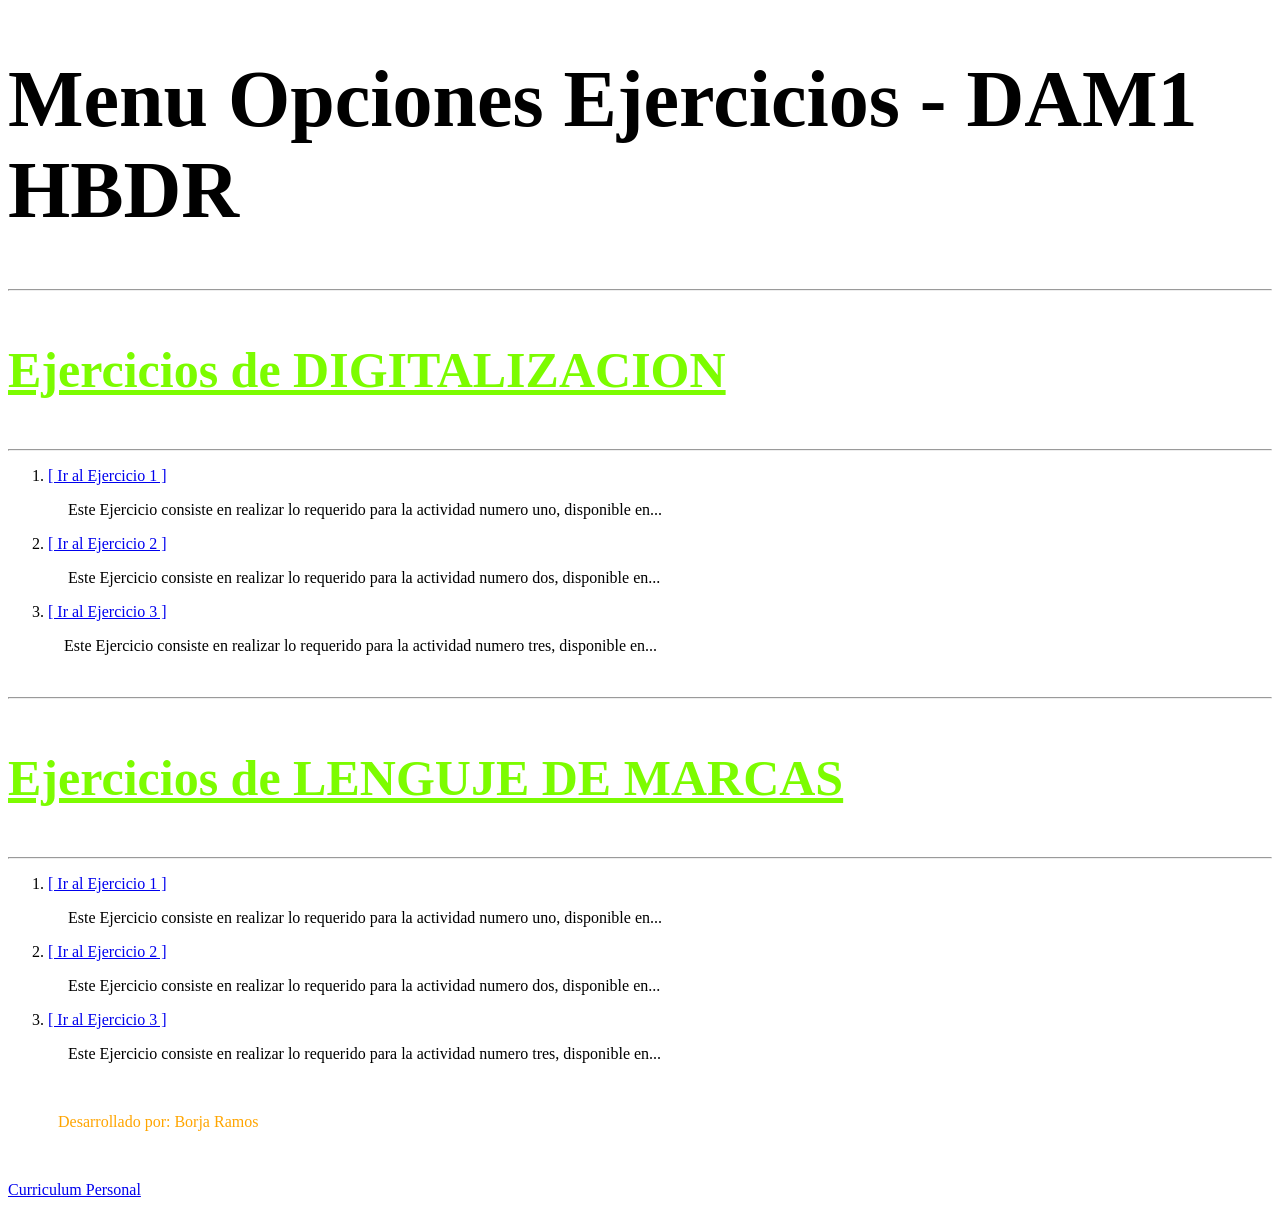
==== index.html @ 456f34c7 "index.html v2" ====
<!DOCTYPE html>
<html>
<head>
    <meta charset="UTF-8" />
    <title> Presentacion HOME</title>
    <!-- <link rel="stylesheet" href="" /> -->
    <!-- <meta http-equiv="X-UA-Compatible" content="IE=edge"> -->
    <!-- <meta name="viewport" content="width=device-width, initial-scale=1.0"> -->
    
    <!-- <link rel="stylesheet" type="text/css" href="v1_styles.css" /> -->
    <link rel="stylesheet" type="text/css" href="https://github.com/KARCARIS/LM_DIGI/main/home.html/v1_styles.css">
</head>
<body>
    <div class="contenedor">
        <div class="id0">
            <h1 class="id1" style="font-size: 80px">Menu Opciones Ejercicios - DAM1 HBDR</h1>
            <hr />
            <div class="Contenedor">
                <p style="font-size: 50px; color:lawngreen">
                    <u>
                        <b>Ejercicios de DIGITALIZACION</b>
                    </u>
                </p>
            </div>
            <hr />
            <nav class="id2">
                <ol>
                    <li>
                        <a class="Contenedor" href="vacio.html">[ Ir al Ejercicio 1 ]</a>
                        <p class="txt"> &emsp; Este Ejercicio consiste en realizar lo requerido para la actividad numero uno, disponible en...</p>
                    </li>
                    <li>
                        <a class="Contenedor" href="vacio.html">[ Ir al Ejercicio 2 ]</a>
                        <p class="txt"> &emsp; Este Ejercicio consiste en realizar lo requerido para la actividad numero dos, disponible en...</p>
                    </li>
                    <li>
                        <a class="Contenedor" href="vacio.html">[ Ir al Ejercicio 3 ]</a>
                        <p class="txt"> &emsp;Este Ejercicio consiste en realizar lo requerido para la actividad numero tres, disponible en...</p>
                    </li>
                </ol>
            </nav>
            <br />
        </div>
        <div class="id0">
            <div class="id1">
                <hr />
                <div class="Contenedor">
                    <p style="font-size: 50px; color: lawngreen">
                        <u>
                           <b>Ejercicios de LENGUJE DE MARCAS</b>
                        </u>
                    </p>
                </div>
            </div>
            <hr />
            <div>
                <nav class="id2">
                    <ol>
                        <li>
                            <a class="Contenedor" href="vacio.html">[ Ir al Ejercicio 1 ]</a>
                            <p class="txt"> &emsp; Este Ejercicio consiste en realizar lo requerido para la actividad numero uno, disponible en...</p>
                        </li>
                        <li>
                            <a class="Contenedor" href="vacio.html">[ Ir al Ejercicio 2 ]</a>
                            <p class="txt"> &emsp; Este Ejercicio consiste en realizar lo requerido para la actividad numero dos, disponible en...</p>
                        </li>
                        <li>
                            <a class="Contenedor" href="vacio.html">[ Ir al Ejercicio 3 ]</a>
                            <p class="txt"> &emsp; Este Ejercicio consiste en realizar lo requerido para la actividad numero tres, disponible en...</p>
                        </li>
                    </ol>
                </nav>
            </div>
        </div>
    </div>

    <div class="contenedor">
        <div class="id3">
            <p class="txt" style="text-align:left; color:orange; padding: 25px; margin: 25px"> Desarrollado por: Borja Ramos</p>
            <a href="vacio.html">Curriculum Personal</a>
        </div>
    </div>
</body>
</html>
---- v1_styles.css ----
* {
    zoom: 100%;
}

body {
    background-color: rgb(1,10,50);
    /*background-repeat: no-repeat;*/
    /*border-image-slice: fill;*/

    padding: 10px;
    margin: 100px;
    border-radius: 4px;
}

.contenedor, hr, #img {
    border: solid;
    border-color: yellow;
    border-width: 1px;
    display: grid;

    /*
        grid-template-columns: 1fr, 1fr;
        gap: 20px;
        grid-template-rows: 1fr, repeat(2,fr);
        gap: 10px;
        place-items:center;
    */
}

.id0 {
    opacity: 90%;
    background-color: mediumblue;
    margin: 15px;
    padding: 15px;
}

.id1 {
    font-family: 'Agency FB';
    text-align: center;
    color: mediumspringgreen;
}

.id2 {
    margin: 5px;
}

.id3 {
    background-color: darkgreen;
    text-align: center;
    margin-top: 15px;
    margin-bottom: 15px;
    margin-left: auto;
    margin-right: auto;
    padding-top: 5px;
    padding-bottom: 40px;
    padding-left: 15px;
    padding-right: 15px;
}

.txt {
    font-family: 'Agency FB';
    font-size: 40px;
    text-align: left;
    color: aqua;
}

nav {
    margin-top: 3px;
    padding: 3px;
    display: inline-grid;
}

.Contenedor {
    background-color: darkcyan;
    font-family: Consolas;
    font-size: 40px;
    text-decoration: blink;
    color: aqua;
    padding: 1px;
    margin: 1px;
    text-align: center;
}

a {
    color: aqua;
    font-size: 40px;
    text-align: left;
}

ol, li, ul {
    color: deeppink;
    font-size: 50px;
}

.Contenedor:hover, a:hover {
    font-style: italic;
    color: orange;
}
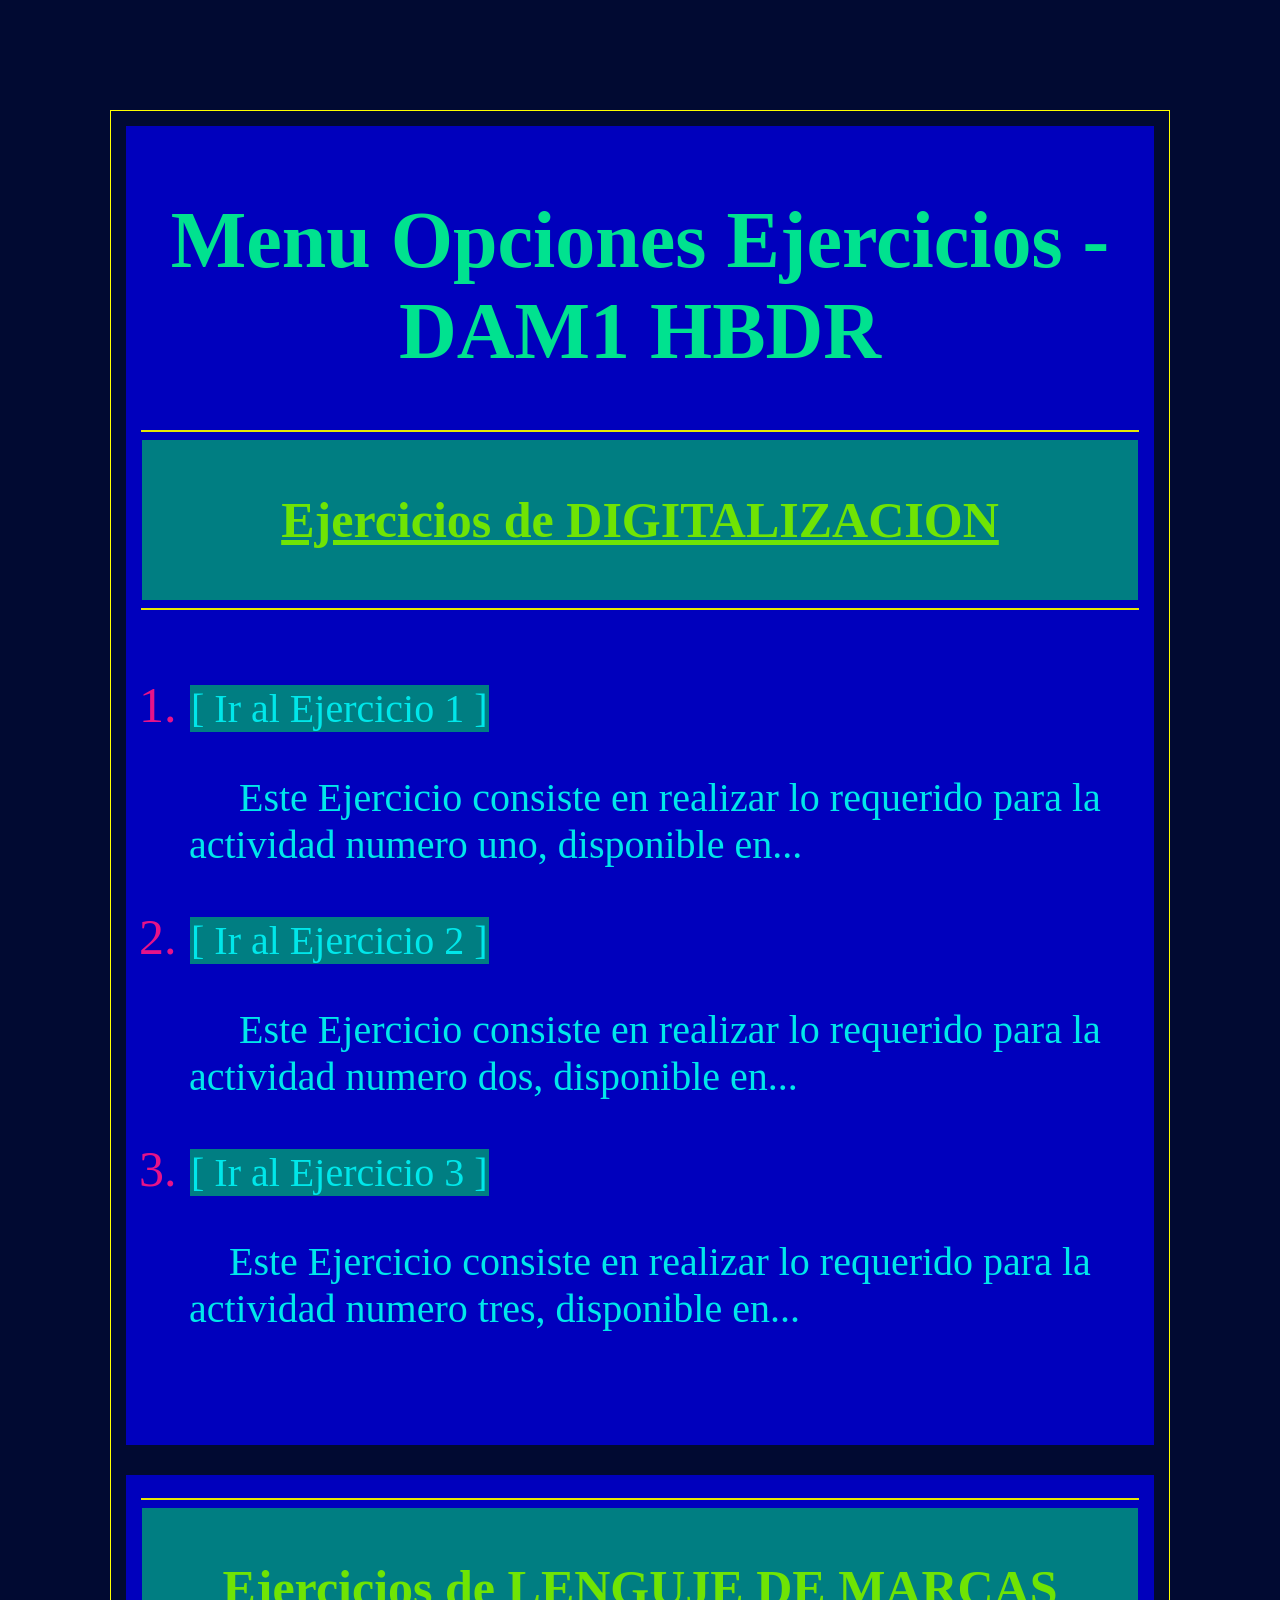
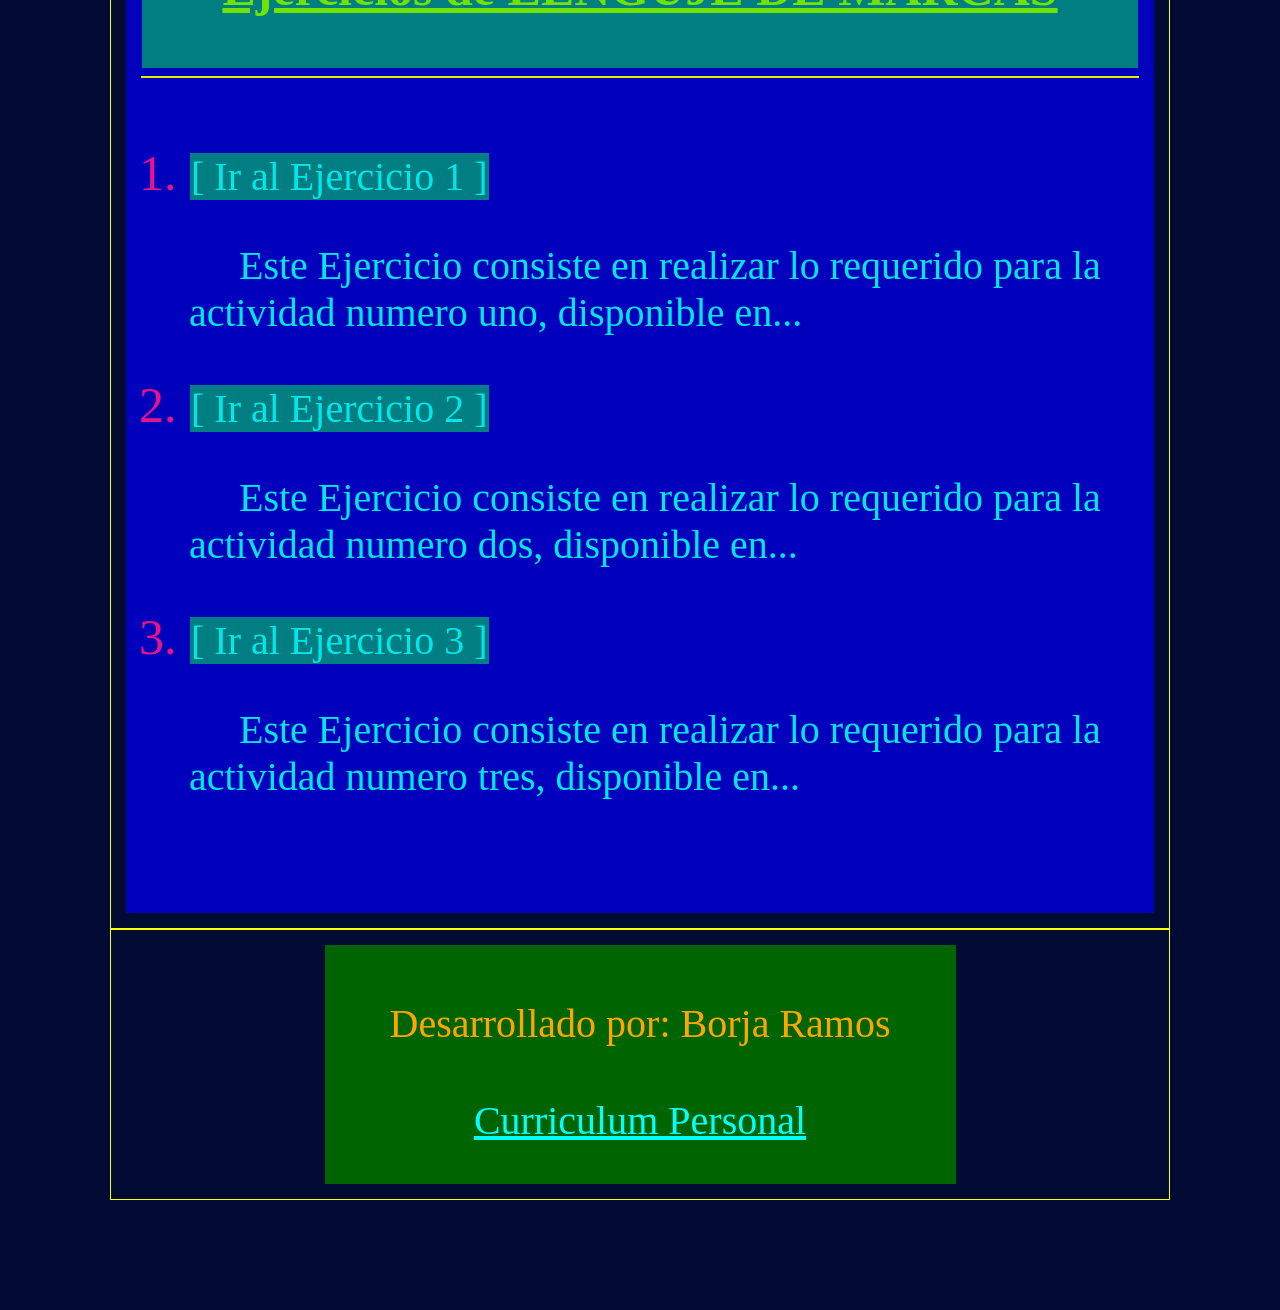
==== commit 28b6186f: "index v4" ====
--- a/index.html
+++ b/index.html
@@ -7,8 +7,8 @@
     <!-- <meta http-equiv="X-UA-Compatible" content="IE=edge"> -->
     <!-- <meta name="viewport" content="width=device-width, initial-scale=1.0"> -->
     
-    <!-- <link rel="stylesheet" type="text/css" href="v1_styles.css" /> -->
-    <link rel="stylesheet" type="text/css" href="https://github.com/KARCARIS/LM_DIGI/main/home.html/v1_styles.css">
+    <link rel="stylesheet" type="text/css" href="v1_styles.css" />
+    <!-- <script src="file.js"></script> -->        
 </head>
 <body>
     <div class="contenedor">
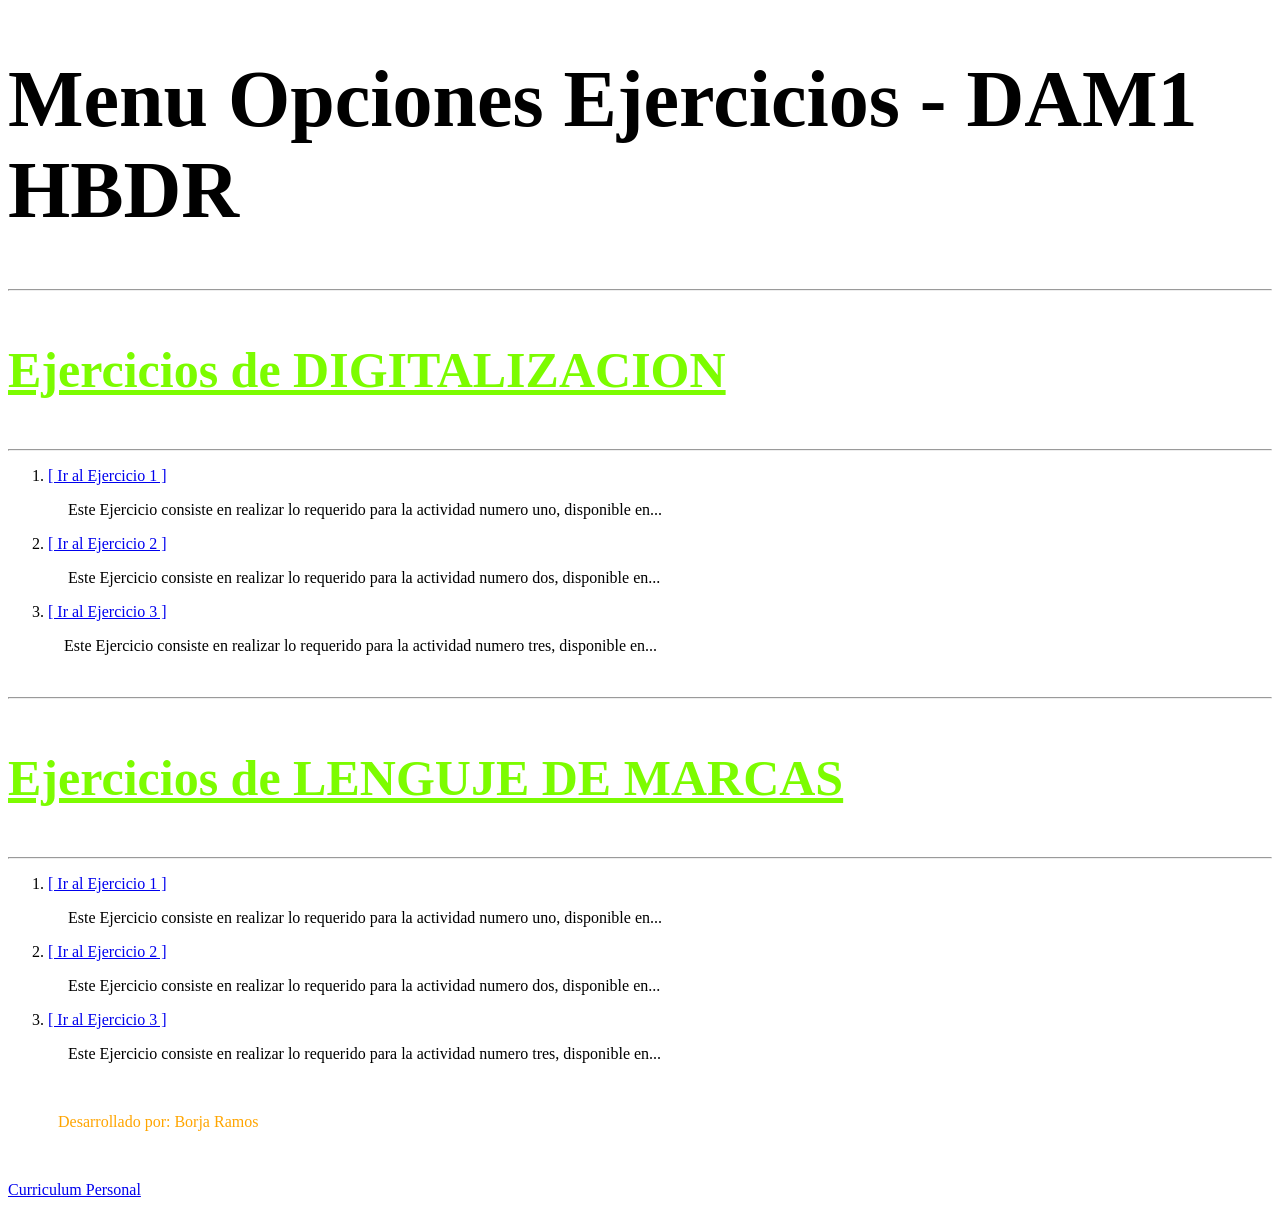
==== commit 6786a055: "index v5 Replaced local stylesheet link with a link to a GitHub page." ====
--- a/index.html
+++ b/index.html
@@ -7,7 +7,8 @@
     <!-- <meta http-equiv="X-UA-Compatible" content="IE=edge"> -->
     <!-- <meta name="viewport" content="width=device-width, initial-scale=1.0"> -->
     
-    <link rel="stylesheet" type="text/css" href="v1_styles.css" />
+    <!-- <link rel="stylesheet" type="text/css" href="v1_styles.css" /> -->
+    <link rel="stylesheet" type="text/css" href="https://github.com/KARCARIS/LM_DIGI/blob/main/index.html" />
     <!-- <script src="file.js"></script> -->        
 </head>
 <body>
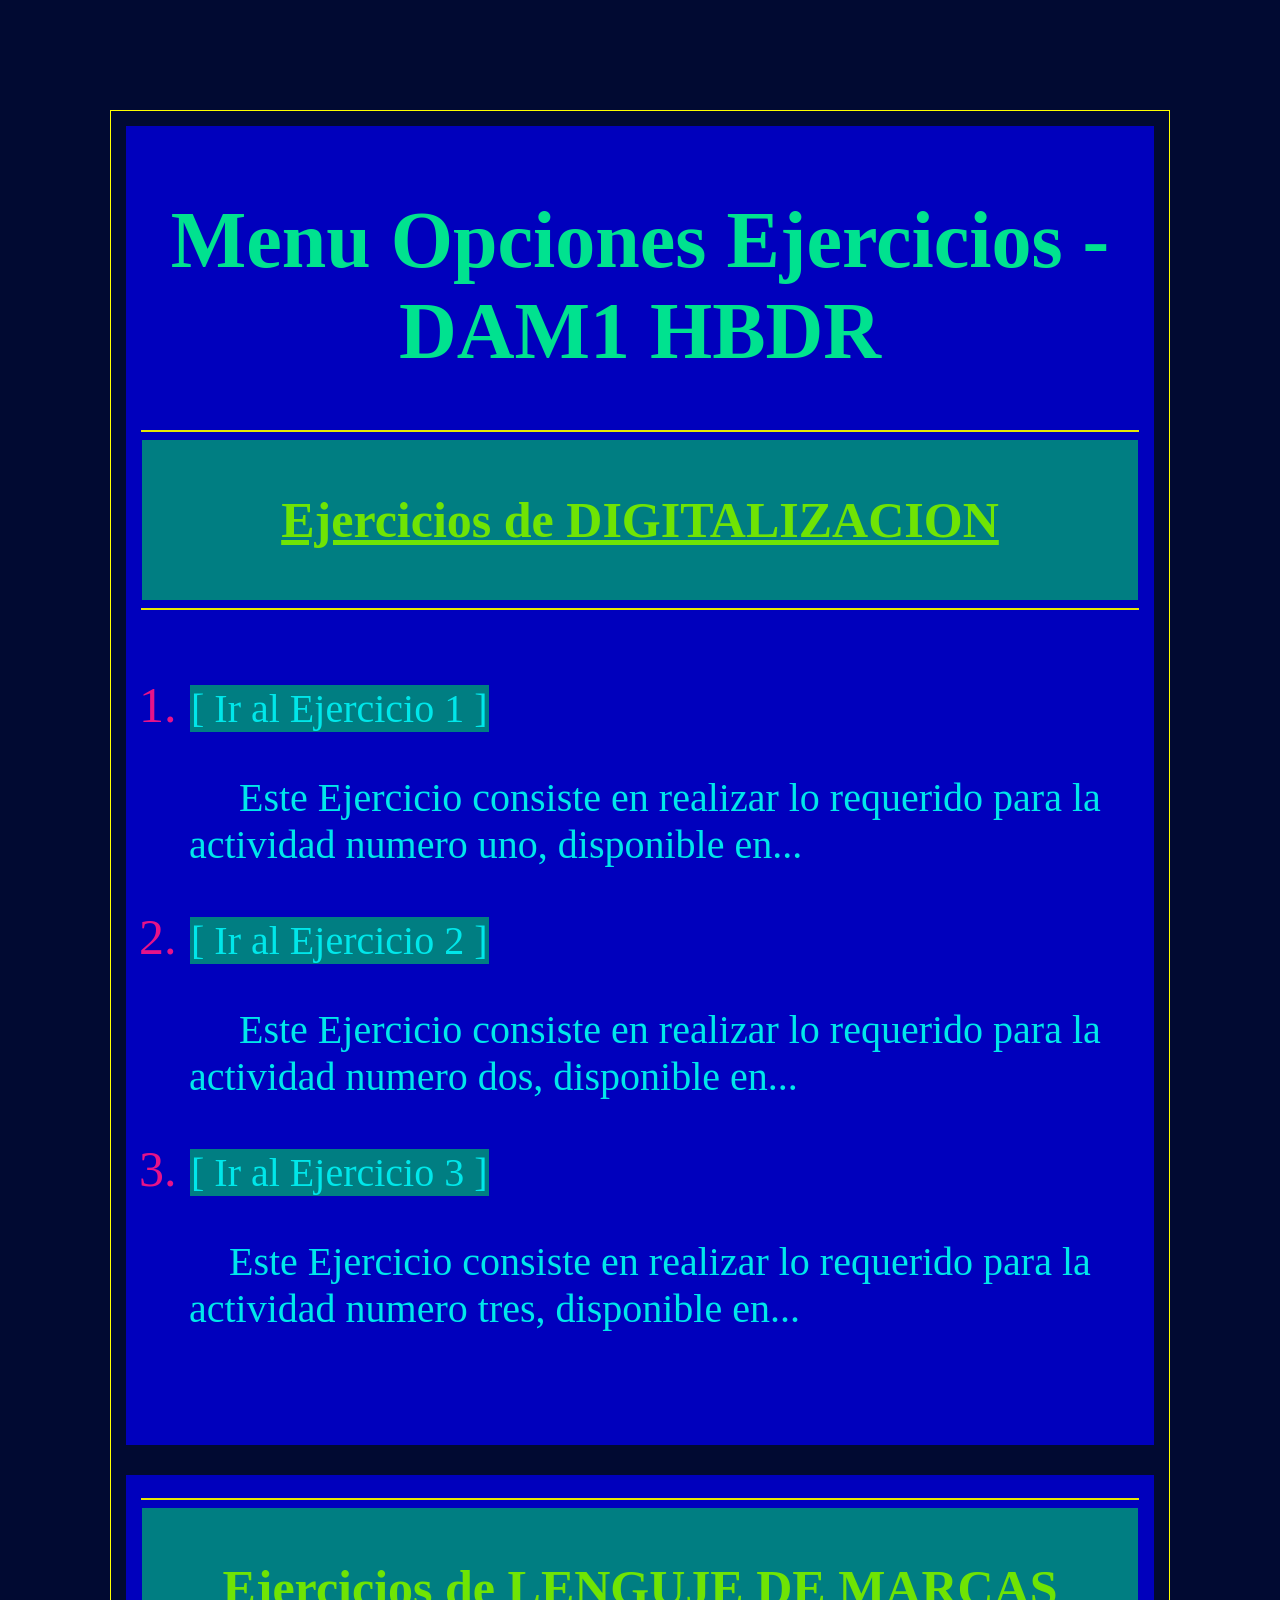
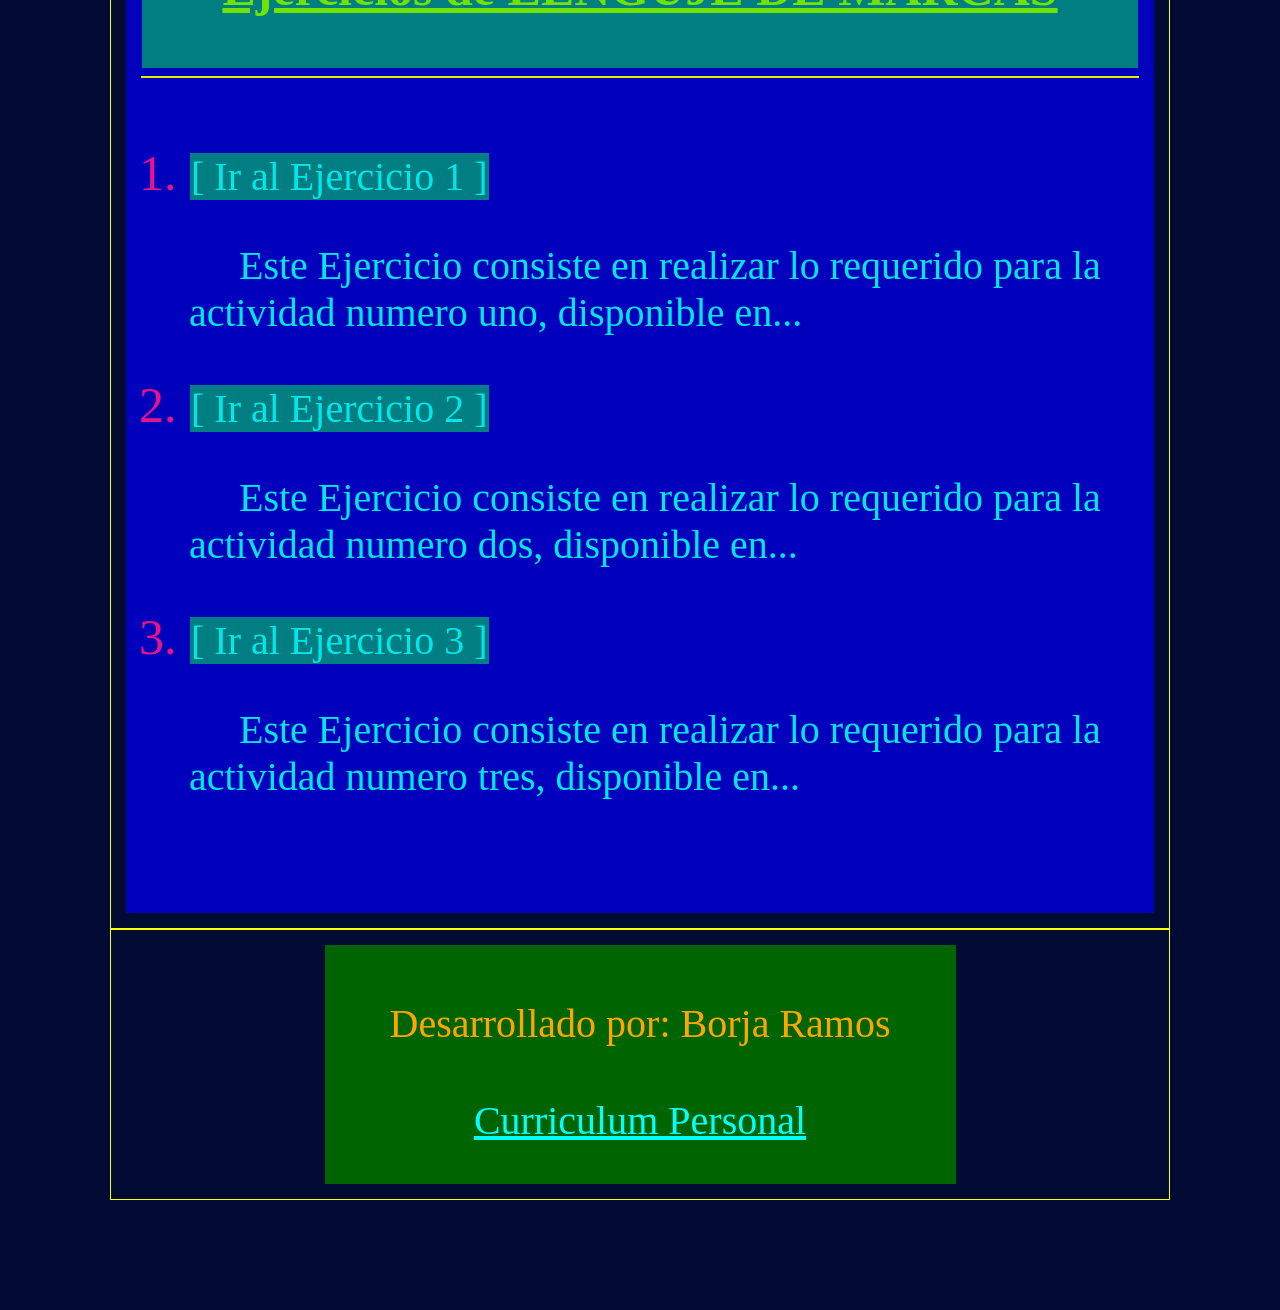
==== commit 4efa21f1: "index v5" ====
--- a/index.html
+++ b/index.html
@@ -8,7 +8,7 @@
     <!-- <meta name="viewport" content="width=device-width, initial-scale=1.0"> -->
     
     <!-- <link rel="stylesheet" type="text/css" href="v1_styles.css" /> -->
-    <link rel="stylesheet" type="text/css" href="https://github.com/KARCARIS/LM_DIGI/blob/main/index.html" />
+    <link rel="stylesheet" type="text/css" href="../v1_styles.css" />
     <!-- <script src="file.js"></script> -->        
 </head>
 <body>
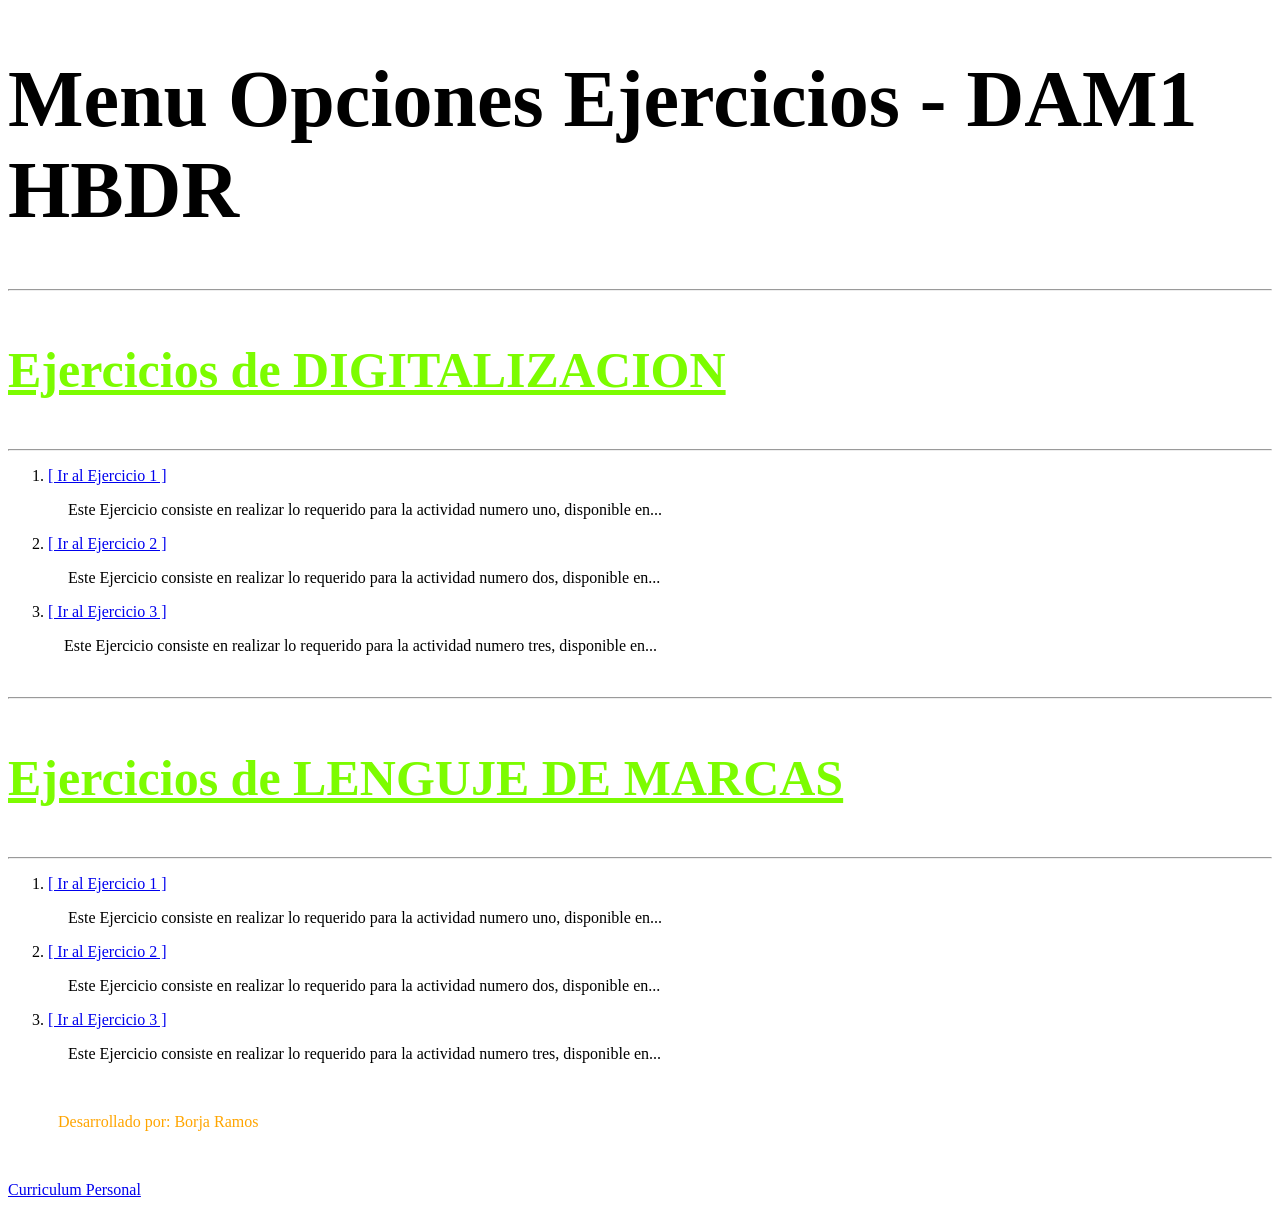
==== commit fd58c037: "index v5" ====
--- a/index.html
+++ b/index.html
@@ -8,7 +8,7 @@
     <!-- <meta name="viewport" content="width=device-width, initial-scale=1.0"> -->
     
     <!-- <link rel="stylesheet" type="text/css" href="v1_styles.css" /> -->
-    <link rel="stylesheet" type="text/css" href="../v1_styles.css" />
+    <link rel="stylesheet" type="text/css" href="/LM_DIGI/v1_styles.css" />
     <!-- <script src="file.js"></script> -->        
 </head>
 <body>
